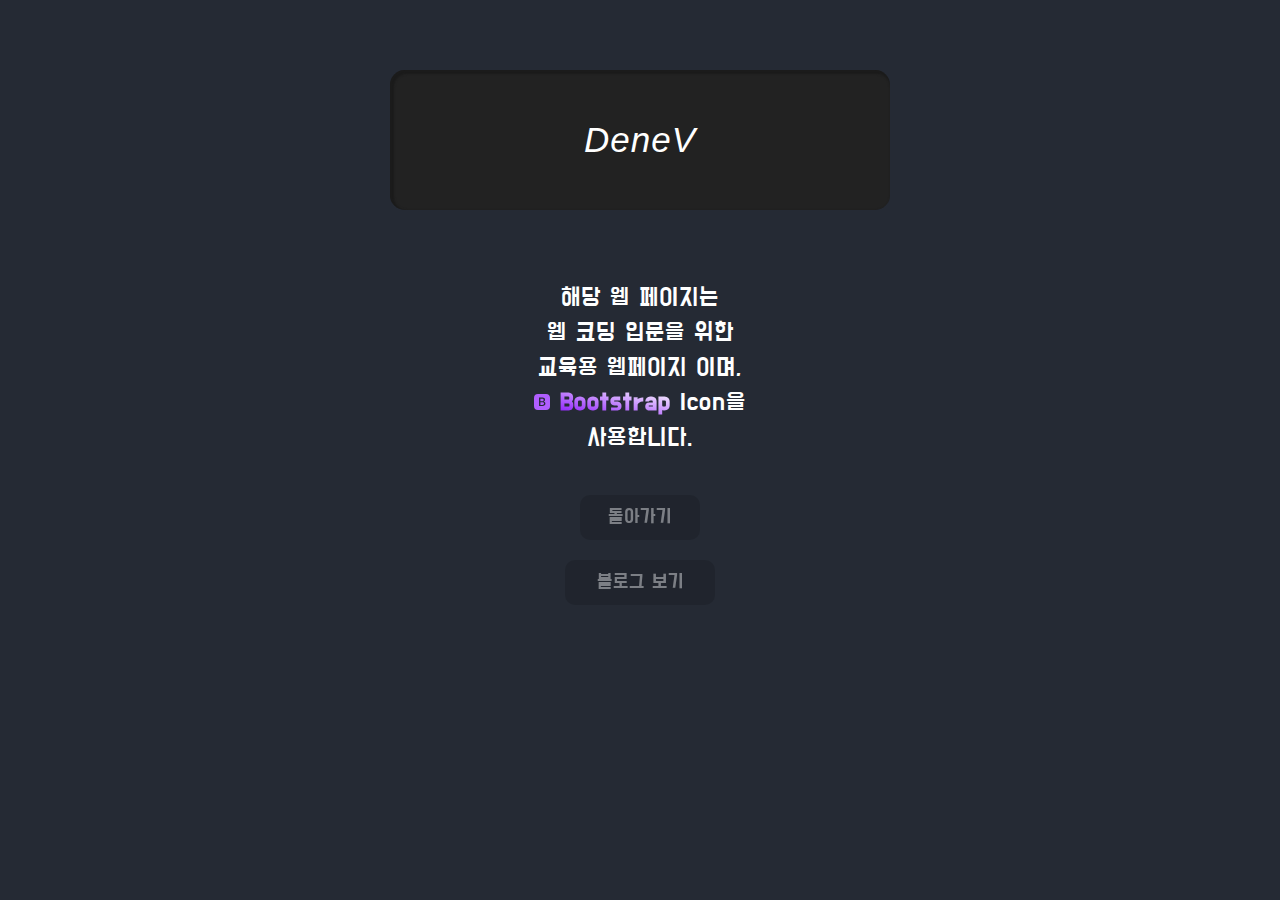
==== info/info.html @ 80622700 "Initial commit" ====
<!DOCTYPE html>
<html lang="ko">

<head>
    <meta charset="UTF-8">
    <meta http-equiv="X-UA-Compatible" content="IE=edge">
    <meta name="viewport" content="width=device-width, initial-scale=1.0">
    <!--favicon 설정-->
    <link rel="apple-touch-icon" sizes="57x57" href="../fav/apple-icon-57x57.png">
    <link rel="apple-touch-icon" sizes="60x60" href="../fav/apple-icon-60x60.png">
    <link rel="apple-touch-icon" sizes="72x72" href="../fav/apple-icon-72x72.png">
    <link rel="apple-touch-icon" sizes="76x76" href="../fav/apple-icon-76x76.png">
    <link rel="apple-touch-icon" sizes="114x114" href="../fav/apple-icon-114x114.png">
    <link rel="apple-touch-icon" sizes="120x120" href="../fav/apple-icon-120x120.png">
    <link rel="apple-touch-icon" sizes="144x144" href="../fav/apple-icon-144x144.png">
    <link rel="apple-touch-icon" sizes="152x152" href="../fav/apple-icon-152x152.png">
    <link rel="apple-touch-icon" sizes="180x180" href="../fav/apple-icon-180x180.png">
    <link rel="icon" type="image/png" sizes="192x192" href="../fav/android-icon-192x192.png">
    <link rel="icon" type="image/png" sizes="32x32" href="../fav/favicon-32x32.png">
    <link rel="icon" type="image/png" sizes="96x96" href="../fav/favicon-96x96.png">
    <link rel="icon" type="image/png" sizes="16x16" href="../fav/favicon-16x16.png">
    <link rel="manifest" href="../fav/manifest.json">
    <meta name="msapplication-TileColor" content="#ffffff">
    <meta name="msapplication-TileImage" content="../fav/ms-icon-144x144.png">
    <meta name="theme-color" content="#ffffff">
    <!-- CSS 연결 -->
    <link rel="stylesheet" type="text/css" href="./info.css" />
    <title>정보</title>
</head>

<body>
    <div id="info">
        <div id="neon-box" class="neonText">
            DeneV
        </div>
    </div>
    <p>
        해당 웹 페이지는<br>
        웹 코딩 입문을 위한<br>
        교육용 웹페이지 이며,<br>
        <svg xmlns="http://www.w3.org/2000/svg" width="16" height="16" fill="currentColor" class="bi bi-bootstrap-fill"
            viewBox="0 0 16 16">
            <path
                d="M6.375 7.125V4.658h1.78c.973 0 1.542.457 1.542 1.237 0 .802-.604 1.23-1.764 1.23H6.375zm0 3.762h1.898c1.184 0 1.81-.48 1.81-1.377 0-.885-.65-1.348-1.886-1.348H6.375v2.725z" />
            <path
                d="M4.002 0a4 4 0 0 0-4 4v8a4 4 0 0 0 4 4h8a4 4 0 0 0 4-4V4a4 4 0 0 0-4-4h-8zm1.06 12V3.545h3.399c1.587 0 2.543.809 2.543 2.11 0 .884-.65 1.675-1.483 1.816v.1c1.143.117 1.904.931 1.904 2.033 0 1.488-1.084 2.396-2.888 2.396H5.062z" />
        </svg><strong>Bootstrap</strong> Icon을<br>
        사용합니다.
    </p>
    <div class="button" id="back">
        <a href="../index.html">
            돌아가기
        </a>
    </div>
    <div class="button" id="blog">
        <a href="https://blog.naver.com/music5038" target="_blank">
            블로그 보기
        </a>
    </div>
</body>

</html>
---- info/info.css ----
/* Do Hyeon - OFL (2021.12.29) */
@import url('https://fonts.googleapis.com/css2?family=Do+Hyeon&display=swap');


body {
    text-align: center;
    background-color: #252A34;
    color: #ffffff;
    font-family: 'Do Hyeon', sans-serif;
    letter-spacing: 1px;
    font-size: 20px;
}

.neonText {
    font-family: Arial, Helvetica, sans-serif;
    animation: neon-flicker 3s infinite alternate;
}

@keyframes neon-flicker {
    
    0%, 15%, 20%, 25%, 50%, 55%, 100% {
  
        text-shadow:
        0 0 5px #ffffff,
        0 0 20px #ffffff,
        0 0 40px #5757ff,
        0 0 50px #6868ff,
        0 0 60px #8989FF,
        0 0 80px #8989FF;
    
    }
    
    20%, 25%, 55% {        
        text-shadow: none;
    }    
  }

#info {
    margin: 70px auto;
    width: 500px;
}

#neon-box {
    background-color: #222222;
    box-shadow: 2px 2px 2px 2px #1b1b1b inset;
    padding: 50px;
    border-radius: 15px;
    font-style: italic;
    font-size: 35px;
    cursor: default;
}

p {
    margin-top: 60px;
    line-height: 140%;
    font-size: 25px;
}

strong {
    background: linear-gradient(to right top, #8A13FC, #ffffff);
    color: transparent;
    -webkit-background-clip: text;
}

a {
    text-decoration: none;
    color: #ffffff;
}


svg {
    color: #b15eff;
    margin-right: 10px;
}

.button {
    padding: 10px;
    background-color: #191d24;
    opacity: 0.4;
    margin: 20px auto;
    border-radius: 10px;
}

.button:hover {
    opacity: 0.9;
}

#back {
    width: 100px;
    margin-top: 40px;
}

#blog {
    width: 130px;
}

@media (max-width: 500px) {
    #info {
        width: 100vw;
    }
}
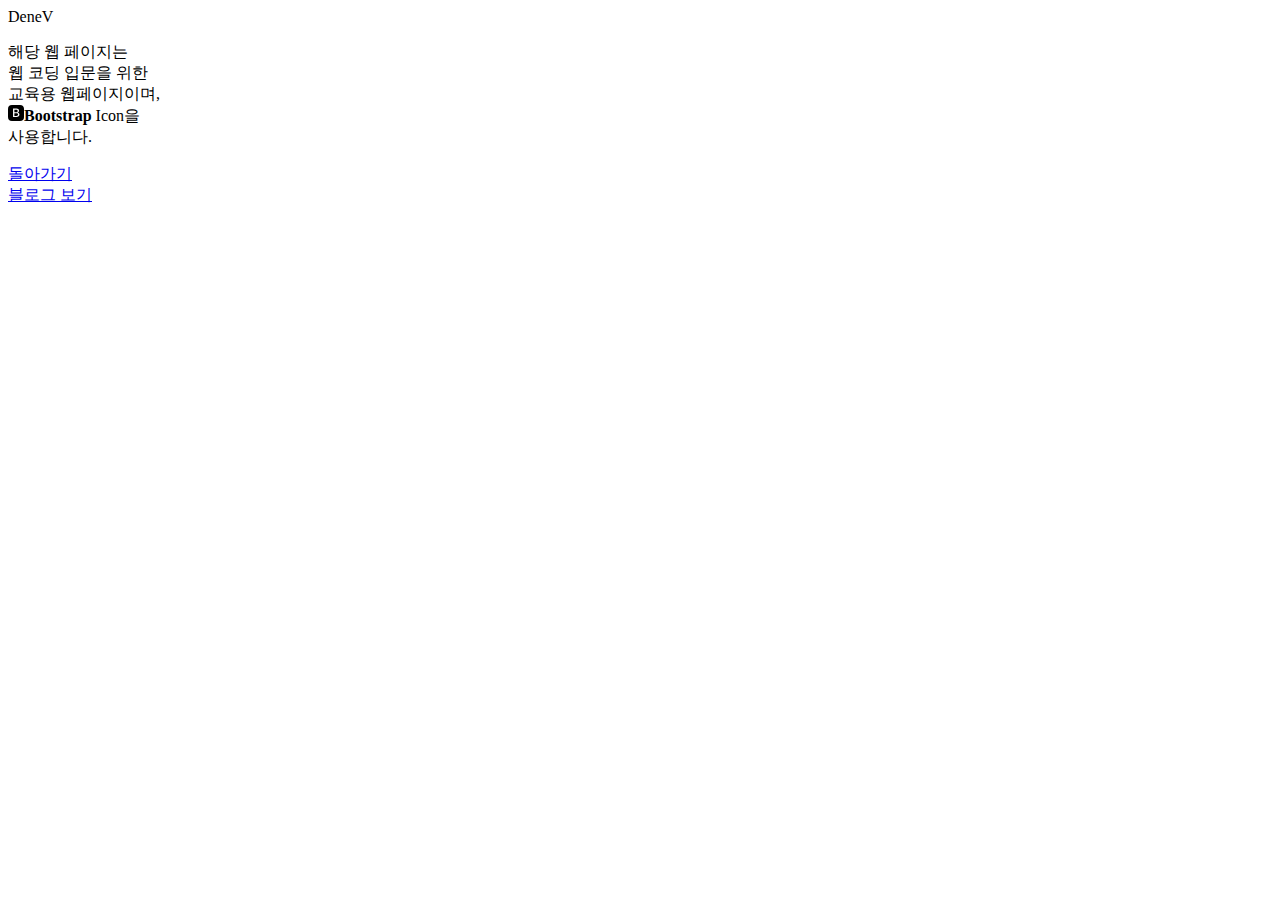
==== commit 2c4bb75c: "fix typo" ====
--- a/info/info.html
+++ b/info/info.html
@@ -37,7 +37,7 @@
     <p>
         해당 웹 페이지는<br>
         웹 코딩 입문을 위한<br>
-        교육용 웹페이지 이며,<br>
+        교육용 웹페이지이며,<br>
         <svg xmlns="http://www.w3.org/2000/svg" width="16" height="16" fill="currentColor" class="bi bi-bootstrap-fill"
             viewBox="0 0 16 16">
             <path
@@ -59,4 +59,4 @@
     </div>
 </body>
 
-</html>+</html>
